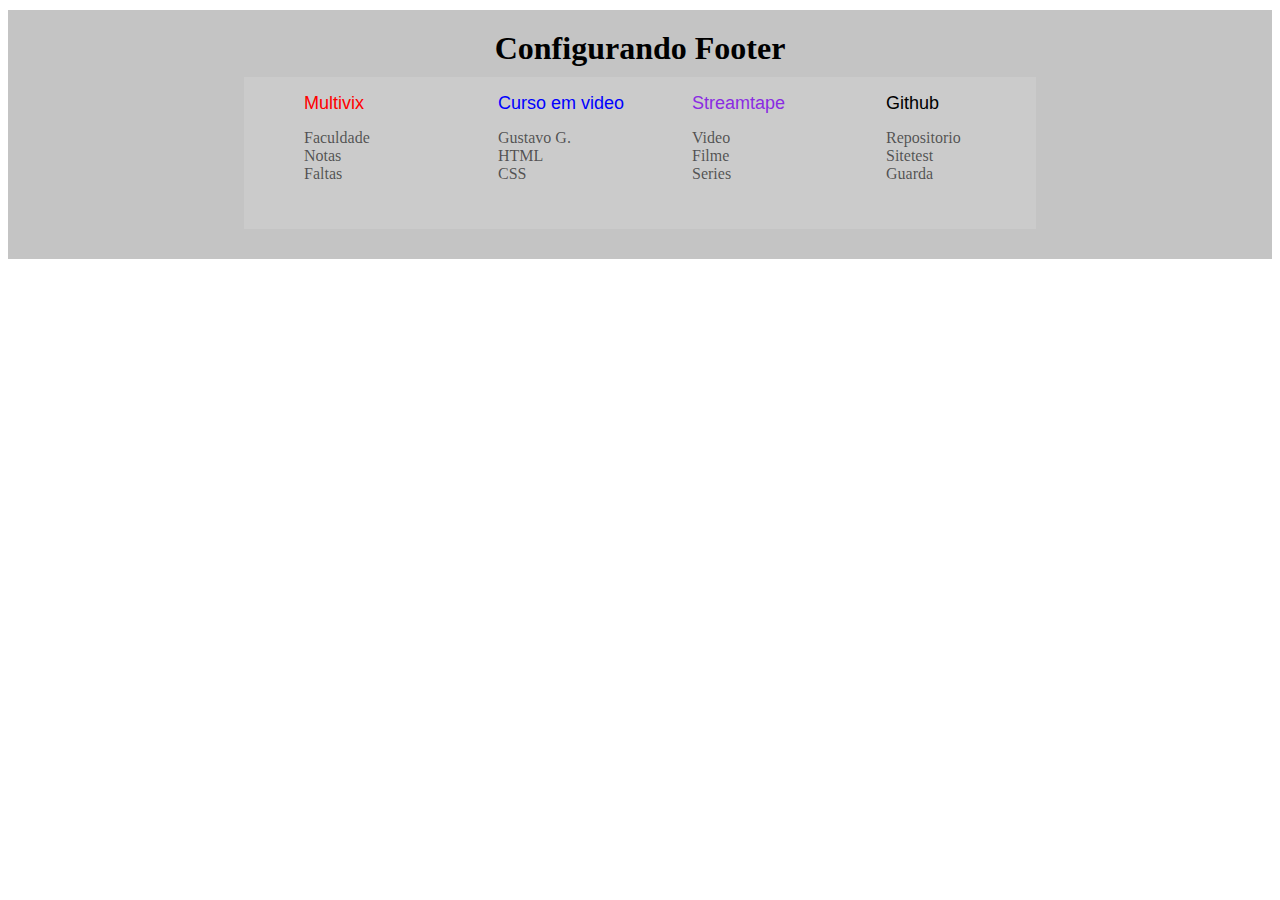
==== footer/index.html @ a33f4d9b "footer" ====
<!DOCTYPE html>
<html lang="pt-br">
<head>
    <meta charset="UTF-8">
    <meta http-equiv="X-UA-Compatible" content="IE=edge">
    <meta name="viewport" content="width=device-width, initial-scale=1.0">
    <title>footer</title>
    <style>
        
        footer{
            background-color: rgba(0, 0, 0, 0.233);
            text-align: center;
            margin: auto;    
        }
        
        h1{
            text-align: center;
           padding-top: 20px;
           margin: 10px;


        }

        #centro{
           margin-bottom: 30px;
           background-color: rgba(255, 255, 255, 0.116);
           
        }

        footer div{
            display: inline-block;
            margin: auto;
            padding: 0px 10px 10px 10px;
        }

        footer ul{ 
            width: 130px;
            height: 100px;
        }

        footer li{
            text-align: left;
        }
        li>a{
            text-decoration: none;
            color: rgba(0, 0, 0, 0.61);
        }

        a:hover{
            text-decoration: underline;
            color: rgb(255, 255, 255);
            transition: 0.5s;
        }
        h2{
            font: 1em sans-serif;
            text-align: left;
            font-size: large;
        }
       
        #m{
            color: red;
        }

        #c{
            color: blue;
        }

        #s{
            color: blueviolet;
        }

        #g{
            color: black;
        }


    </style>
</head>
<body>
    <footer>
        <h1>Configurando Footer</h1>
        <div id="centro">
            <div>
                <ul type="none">
                    <h2 id="m">Multivix</h2>
                    <li><a href="">Faculdade</a></li>
                    <li><a href="">Notas</a></li>
                    <li><a href="">Faltas</a></li>
                </ul>
            </div>
            <div>
                <ul type="none">
                    <h2 id="c">Curso em video</h2>
                    <li><a href="">Gustavo G.</a></li>
                    <li><a href="">HTML</a></li>
                    <li><a href="">CSS</a></li>
                </ul>
            </div>
            <div>
                <ul type="none">
                    <h2 id="s">Streamtape</h2>
                    <li><a href="">Video</a></li>
                    <li><a href="">Filme</a></li>
                    <li><a href="">Series</a></li>
                </ul>
            </div>
            <div>
                <ul type="none">
                    <h2 id="g">Github</h2>
                    <li><a href="">Repositorio</a></li>
                    <li><a href="">Sitetest</a></li>
                    <li><a href="">Guarda</a></li>
                </ul>
            </div>
        </div>
    </footer>    
</body>
</html>
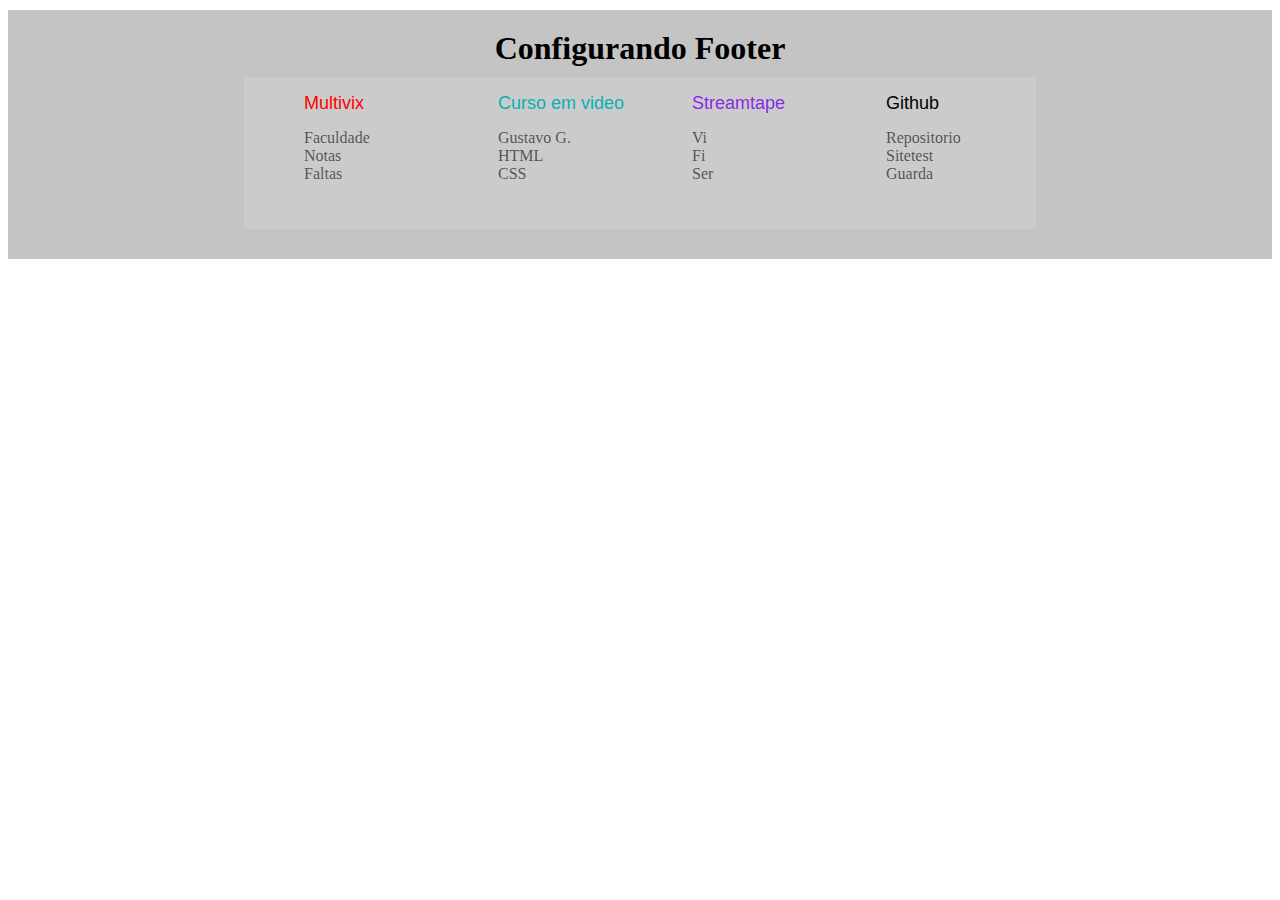
==== commit 6129f363: "atualizado" ====
--- a/footer/index.html
+++ b/footer/index.html
@@ -62,7 +62,7 @@
         }
 
         #c{
-            color: blue;
+            color: rgb(7, 176, 182);
         }
 
         #s{
@@ -99,9 +99,9 @@
             <div>
                 <ul type="none">
                     <h2 id="s">Streamtape</h2>
-                    <li><a href="">Video</a></li>
-                    <li><a href="">Filme</a></li>
-                    <li><a href="">Series</a></li>
+                    <li><a href="">Vi</a></li>
+                    <li><a href="">Fi</a></li>
+                    <li><a href="">Ser</a></li>
                 </ul>
             </div>
             <div>
